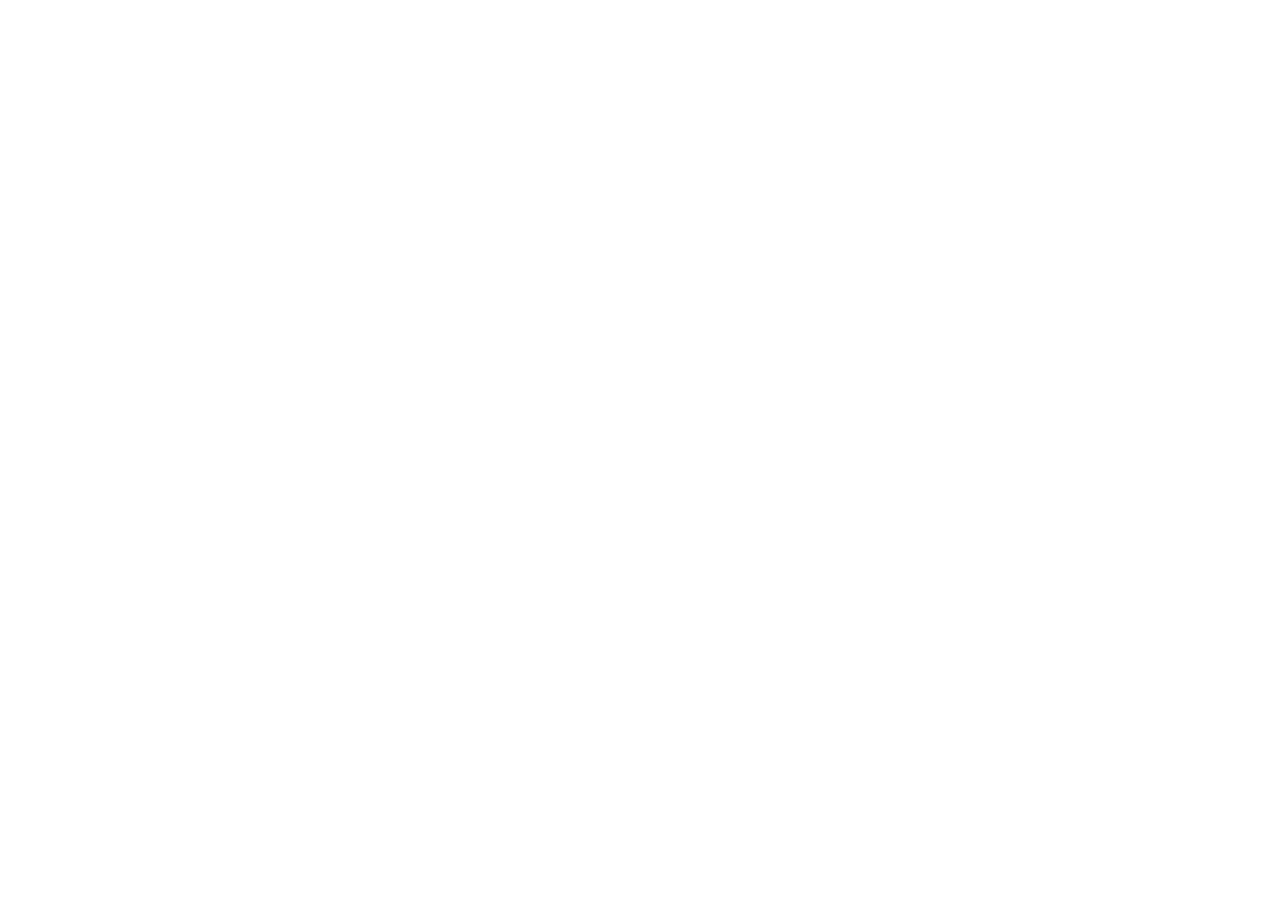
==== Website/Portfolio/index.html @ b65c2ee7 "Go" ====
<!DOCTYPE html>
<html lang="vi">
<head>
    <meta charset="UTF-8">
    <meta name="viewport" content="width=device-width, initial-scale=1.0">
    <title>Portfolio - TuyenChun</title>
    <link rel="stylesheet" href="style.css" />
</head>
<body>
    
</body>
</html>
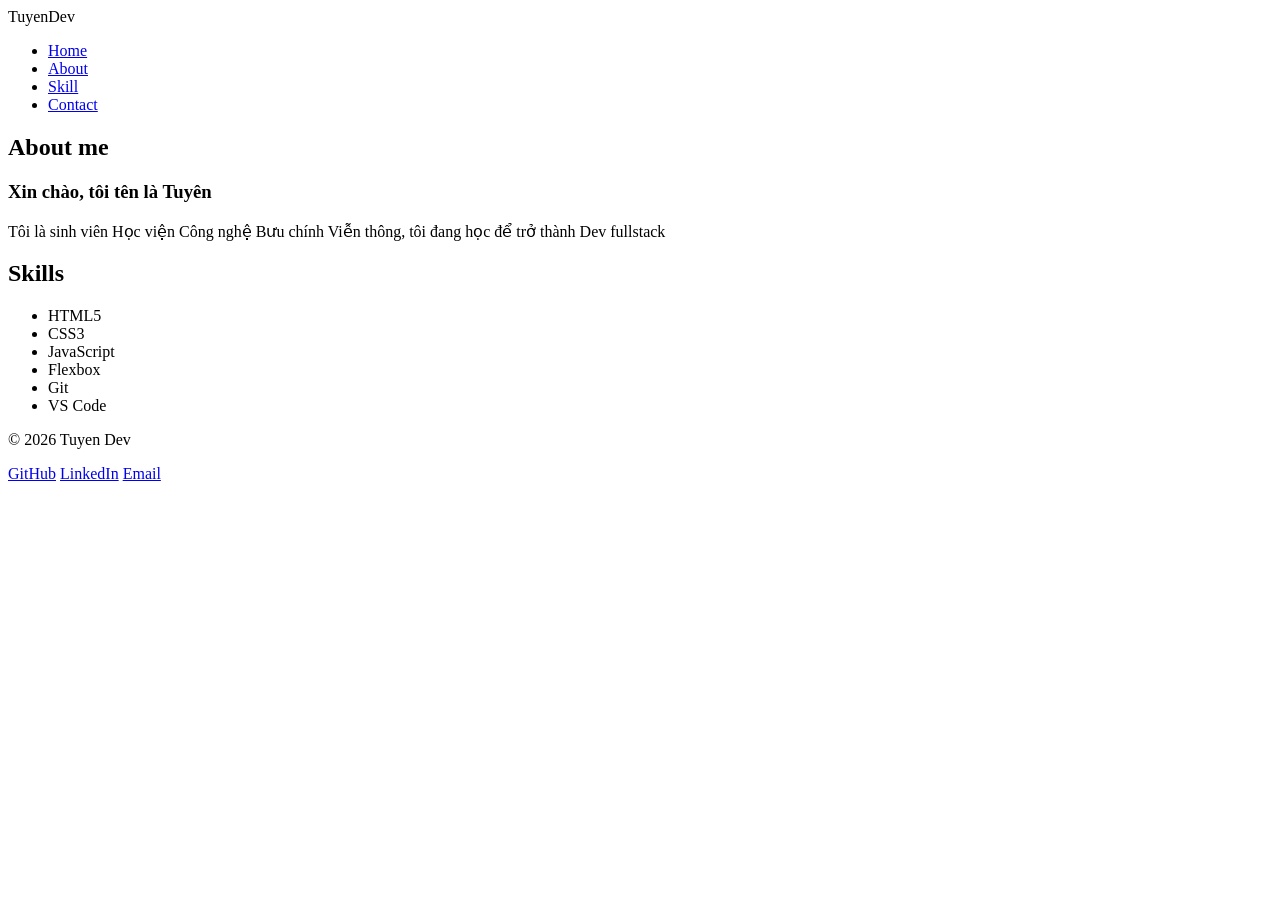
==== commit 3aac91ca: "Go" ====
--- a/Website/Portfolio/index.html
+++ b/Website/Portfolio/index.html
@@ -7,6 +7,51 @@
     <link rel="stylesheet" href="style.css" />
 </head>
 <body>
-    
+    <header class="site-header">
+        <div class="logo">Tuyen<span>Dev</span></div>
+
+        <nav class="main-nav">
+            <ul>
+                <li><a href="#home">Home</a></li>
+                <li><a href="#about">About</a></li>
+                <li><a href="#skills">Skill</a></li>
+                <li><a href="contact">Contact</a></li>
+            </ul>
+        </nav>
+    </header>
+    <main>
+        <!--Section 1: About Me-->
+        <section id="about" class="section-about">
+            <h2>About me</h2>
+            <div class="about-content"></div>
+            <div class="about-text">
+                <h3>Xin chào, tôi tên là Tuyên</h3>
+                <p>
+                    Tôi là sinh viên Học viện Công nghệ Bưu chính Viễn thông, tôi đang học để trở thành Dev fullstack
+                </p>
+            </div>
+        </section>
+        <section id="skills" class="section-skills">
+            <h2>Skills</h2>
+            <ul class="skill-list">
+                <li class="skill-tag">HTML5</li>
+                <li class="skill-tag">CSS3</li>
+                <li class="skill-tag">JavaScript</li>
+                <li class="skill-tag">Flexbox</li>
+                <li class="skill-tag">Git</li>
+                <li class="skill-tag">VS Code</li>
+            </ul>
+        </section>
+
+    </main>
+
+    <footer class="site-footer">
+        <p>© 2026 Tuyen Dev</p>
+        <div class="footer-links">
+            <a href="https://github.com/" target="_blank">GitHub</a>
+            <a href="https://linkedin.com/" target="_blank">LinkedIn</a>
+            <a href="mailto:email@gmail.com">Email</a>
+        </div>
+    </footer>
 </body>
 </html>
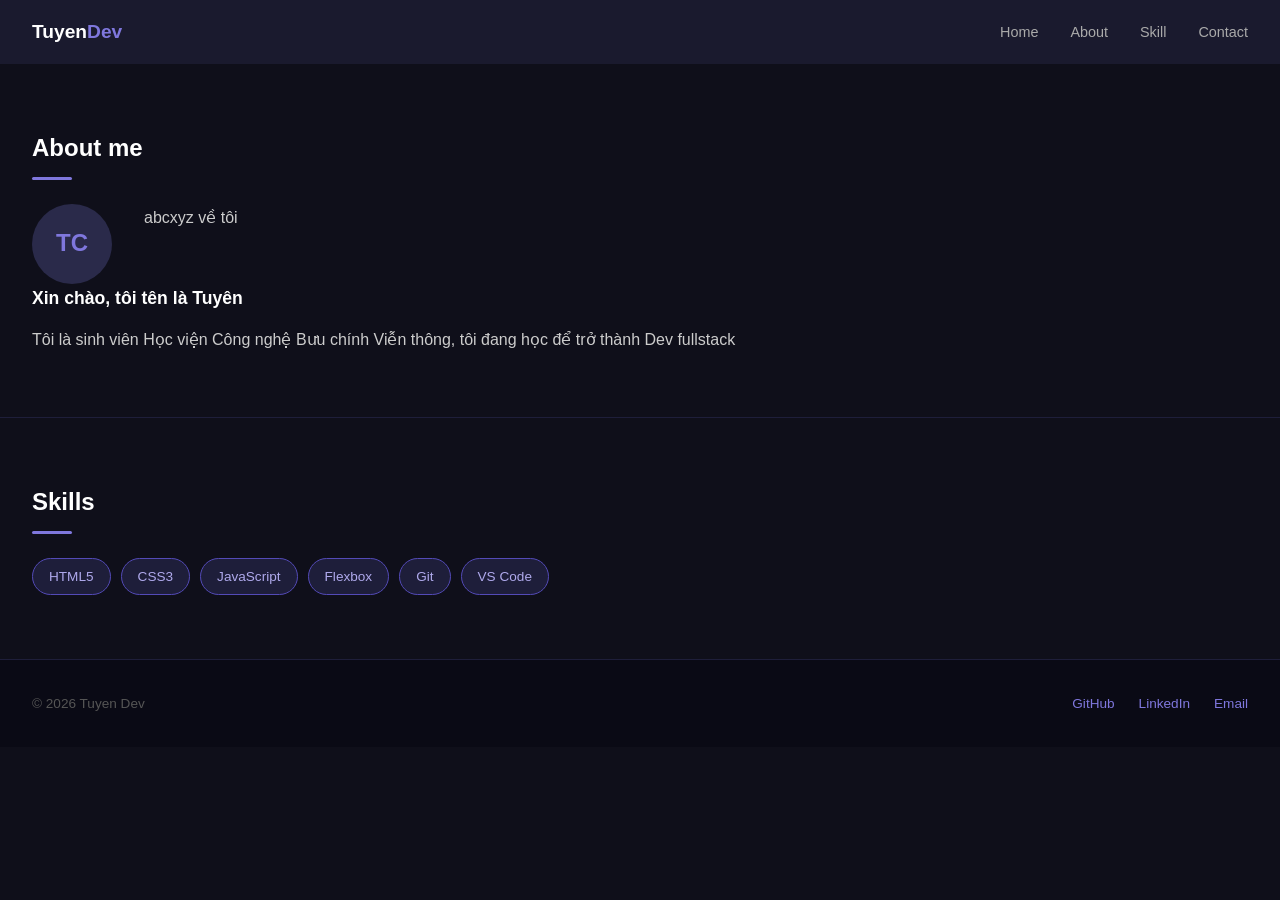
==== commit f01cc02d: "Go" ====
--- a/Website/Portfolio/index.html
+++ b/Website/Portfolio/index.html
@@ -15,7 +15,7 @@
                 <li><a href="#home">Home</a></li>
                 <li><a href="#about">About</a></li>
                 <li><a href="#skills">Skill</a></li>
-                <li><a href="contact">Contact</a></li>
+                <li><a href="#contact">Contact</a></li>
             </ul>
         </nav>
     </header>
@@ -23,7 +23,10 @@
         <!--Section 1: About Me-->
         <section id="about" class="section-about">
             <h2>About me</h2>
-            <div class="about-content"></div>
+            <div class="about-content">
+                <div class="avatar">TC</div>
+                <div class="about-text">abcxyz về tôi</div>
+            </div>
             <div class="about-text">
                 <h3>Xin chào, tôi tên là Tuyên</h3>
                 <p>
--- a/Website/Portfolio/style.css
+++ b/Website/Portfolio/style.css
@@ -0,0 +1,328 @@
+/* Reset */
+* {
+  margin: 0;
+  padding: 0;
+  box-sizing: border-box;
+}
+
+body {
+  font-family: 'Segoe UI', sans-serif;
+  background-color: #0f0f1a;
+  color: #cccccc;
+  line-height: 1.7;
+}
+
+/* Header */
+.site-header {
+  background-color: #1a1a2e;
+  padding: 0 2rem;
+  height: 64px;
+  display: flex;
+  align-items: center;
+  justify-content: space-between;
+}
+
+.logo {
+  font-size: 1.2rem;
+  font-weight: 600;
+  color: #fff;
+}
+
+.logo span {
+  color: #7f77dd;
+}
+
+.main-nav ul {
+  list-style: none;
+  display: flex;
+  gap: 2rem;
+}
+
+.main-nav a {
+  color: #aaa;
+  text-decoration: none;
+  font-size: 0.9rem;
+}
+
+.main-nav a:hover {
+  color: #fff;
+}
+
+/* Sections dùng chung */
+.section-about,
+.section-skills {
+  padding: 4rem 2rem;
+  border-bottom: 0.5px solid #1e1e3a;
+}
+
+h2 {
+  font-size: 1.5rem;
+  color: #ffffff;
+  margin-bottom: 0.5rem;
+}
+
+h2::after {
+  content: '';
+  display: block;
+  width: 40px;
+  height: 3px;
+  background-color: #7f77dd;
+  margin-top: 8px;
+  border-radius: 2px;
+}
+
+/* About Me */
+.about-content {
+  display: flex;
+  gap: 2rem;
+  align-items: flex-start;
+  margin-top: 1.5rem;
+}
+
+.avatar {
+  width: 80px;
+  height: 80px;
+  border-radius: 50%;
+  background-color: #2a2a4a;
+  color: #7f77dd;
+  font-size: 1.5rem;
+  font-weight: 600;
+  display: flex;
+  align-items: center;
+  justify-content: center;
+  flex-shrink: 0;
+}
+
+.about-text h3 {
+  font-size: 1.1rem;
+  color: #fff;
+  margin-bottom: 0.75rem;
+}
+
+/* Skills */
+.skill-list {
+  list-style: none;
+  display: flex;
+  flex-wrap: wrap;
+  gap: 10px;
+  margin-top: 1.5rem;
+}
+
+.skill-tag {
+  background-color: #1e1e3a;
+  color: #afa9ec;
+  border: 0.5px solid #534ab7;
+  padding: 6px 16px;
+  border-radius: 20px;
+  font-size: 0.85rem;
+}
+
+/* Footer */
+.site-footer {
+  padding: 2rem;
+  display: flex;
+  align-items: center;
+  justify-content: space-between;
+  background-color: #0a0a15;
+}
+
+.site-footer p {
+  font-size: 0.85rem;
+  color: #555;
+}
+
+.footer-links {
+  display: flex;
+  gap: 1.5rem;
+}
+
+.footer-links a {
+  color: #7f77dd;
+  text-decoration: none;
+  font-size: 0.85rem;
+}
+
+.footer-links a:hover {
+  text-decoration: underline;
+}
+
+
+/* ==================
+   TRANG PROJECTS
+   ================== */
+
+.projects-page {
+  padding: 3rem 2rem;
+  max-width: 1100px;
+  margin: 0 auto;
+}
+
+/* Tiêu đề trang */
+.section-heading {
+  margin-bottom: 2rem;
+}
+
+.section-heading h1 {
+  font-size: 2rem;
+  color: #ffffff;
+  margin-bottom: 0.5rem;
+}
+
+.section-heading h1 span {
+  color: #7f77dd;
+}
+
+.section-heading p {
+  color: #888;
+  font-size: 0.95rem;
+}
+
+/* Thanh nút lọc */
+.filter-bar {
+  display: flex;
+  gap: 0.75rem;
+  margin-bottom: 2rem;
+  flex-wrap: wrap;
+}
+
+.filter-btn {
+  padding: 0.4rem 1.2rem;
+  border-radius: 20px;
+  border: 0.5px solid #2a2a4a;
+  background: transparent;
+  color: #aaa;
+  font-size: 0.85rem;
+  cursor: pointer;
+  transition: all 0.2s;
+}
+
+.filter-btn:hover {
+  border-color: #7f77dd;
+  color: #fff;
+}
+
+.filter-btn.active {
+  background: #7f77dd;
+  border-color: #7f77dd;
+  color: #fff;
+}
+
+/* ==================
+   CSS GRID — PHẦN QUAN TRỌNG NHẤT
+   ================== */
+
+.project-grid {
+  display: grid;
+  grid-template-columns: repeat(3, 1fr); /* 3 cột bằng nhau */
+  gap: 1.5rem;                           /* khoảng cách giữa card */
+}
+
+/* ==================
+   PROJECT CARD
+   ================== */
+
+.project-card {
+  background-color: #1a1a2e;
+  border: 0.5px solid #2a2a4a;
+  border-radius: 12px;
+  overflow: hidden;
+  transition: border-color 0.2s, transform 0.2s;
+}
+
+.project-card:hover {
+  border-color: #7f77dd;
+  transform: translateY(-4px); /* nhấc lên nhẹ khi hover */
+}
+
+/* Phần ảnh thumbnail */
+.card-thumbnail {
+  height: 120px;
+  background-color: #0d0d20;
+  display: flex;
+  align-items: center;
+  justify-content: center;
+  border-bottom: 0.5px solid #2a2a4a;
+}
+
+.card-icon {
+  font-size: 2.5rem;
+}
+
+/* Nội dung card */
+.card-body {
+  padding: 1rem 1.25rem;
+}
+
+.card-title {
+  font-size: 1rem;
+  color: #ffffff;
+  margin-bottom: 0.5rem;
+}
+
+.card-desc {
+  font-size: 0.85rem;
+  color: #888;
+  line-height: 1.6;
+  margin-bottom: 1rem;
+}
+
+/* Tag công nghệ */
+.card-tags {
+  display: flex;
+  gap: 6px;
+  flex-wrap: wrap;
+  margin-bottom: 1rem;
+}
+
+.tag {
+  font-size: 0.75rem;
+  padding: 3px 10px;
+  border-radius: 20px;
+}
+
+.tag-html { background: #2a1a0a; color: #EF9F27; border: 0.5px solid #633806; }
+.tag-css  { background: #1e1e3a; color: #afa9ec; border: 0.5px solid #534ab7; }
+.tag-js   { background: #0a2a0a; color: #97C459; border: 0.5px solid #3B6D11; }
+
+/* Nút Demo và GitHub */
+.card-links {
+  display: flex;
+  gap: 8px;
+}
+
+.btn-demo,
+.btn-github {
+  font-size: 0.8rem;
+  padding: 5px 14px;
+  border-radius: 6px;
+  text-decoration: none;
+  transition: opacity 0.2s;
+}
+
+.btn-demo {
+  background: #7f77dd;
+  color: #fff;
+}
+
+.btn-github {
+  border: 0.5px solid #534ab7;
+  color: #afa9ec;
+}
+
+.btn-demo:hover,
+.btn-github:hover {
+  opacity: 0.8;
+}
+
+/* Responsive — 2 cột trên tablet, 1 cột trên mobile */
+@media (max-width: 768px) {
+  .project-grid {
+    grid-template-columns: repeat(2, 1fr);
+  }
+}
+
+@media (max-width: 480px) {
+  .project-grid {
+    grid-template-columns: 1fr;
+  }
+}
